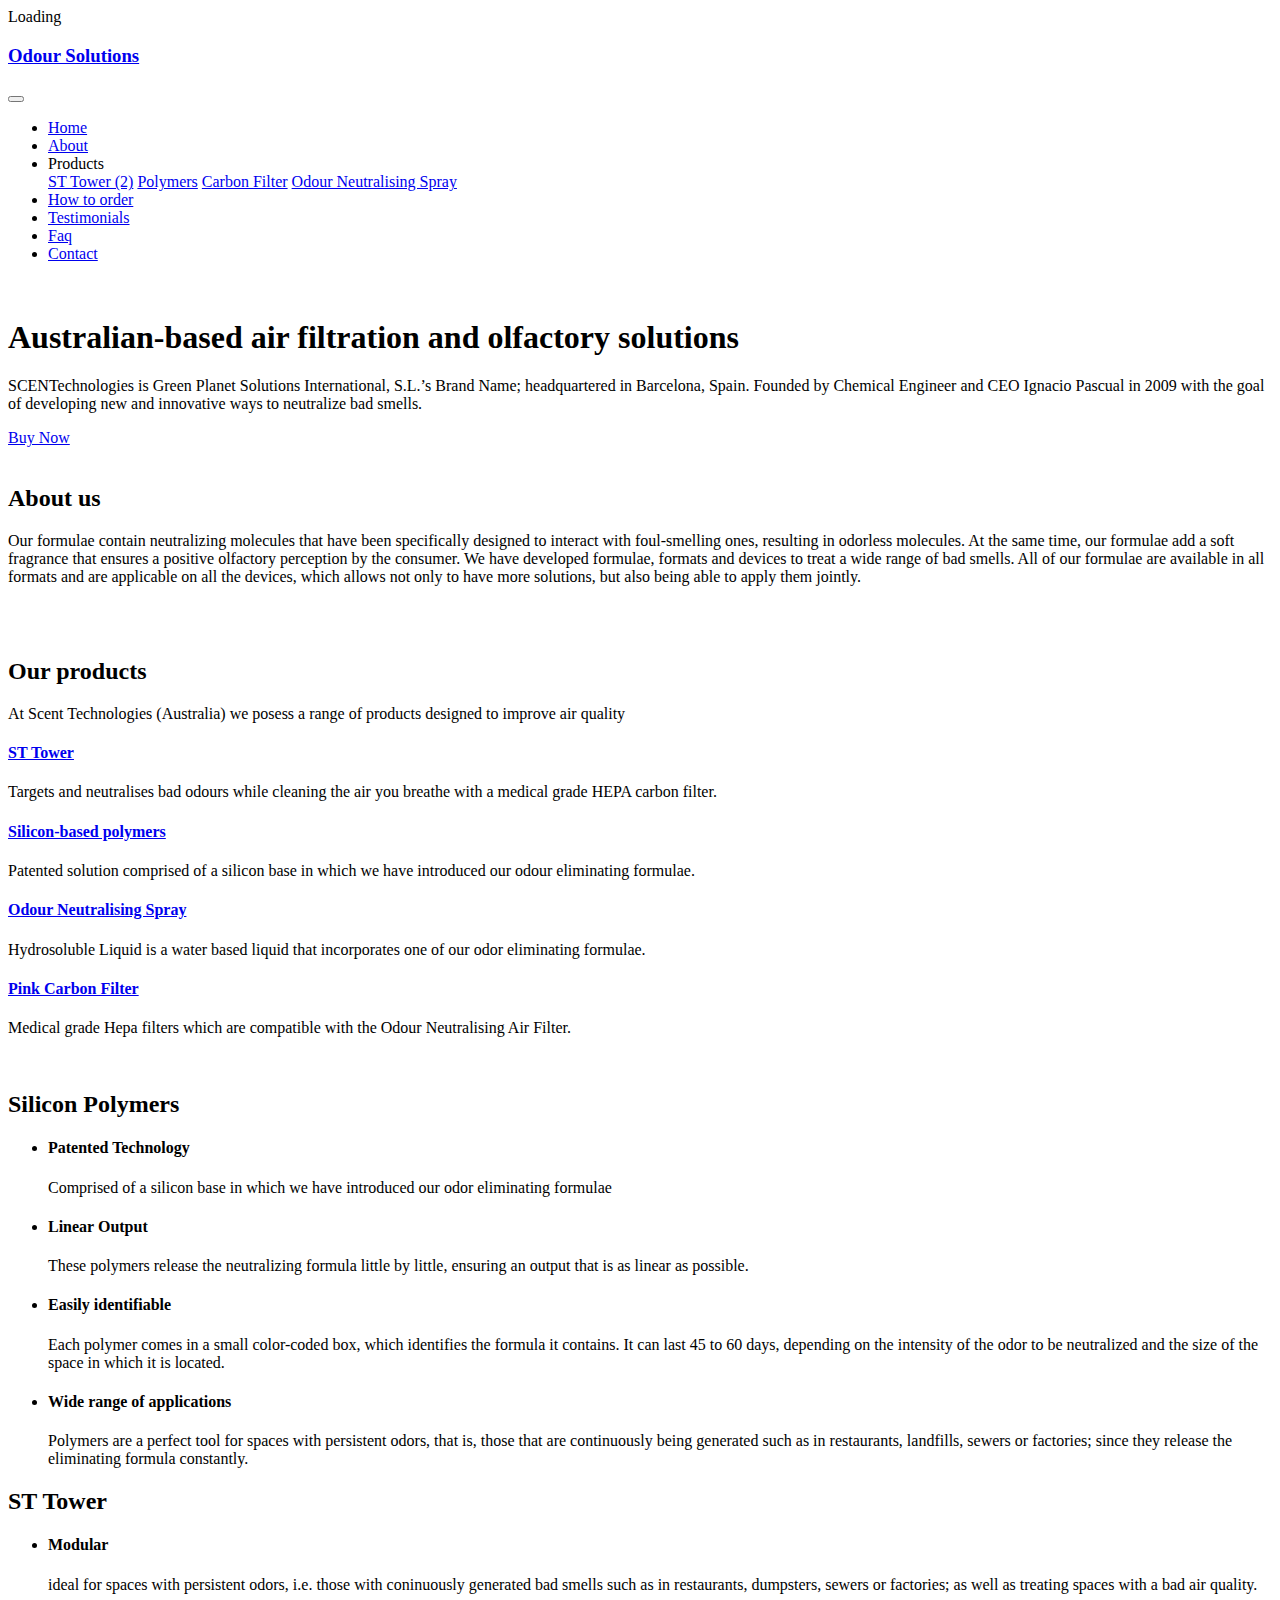
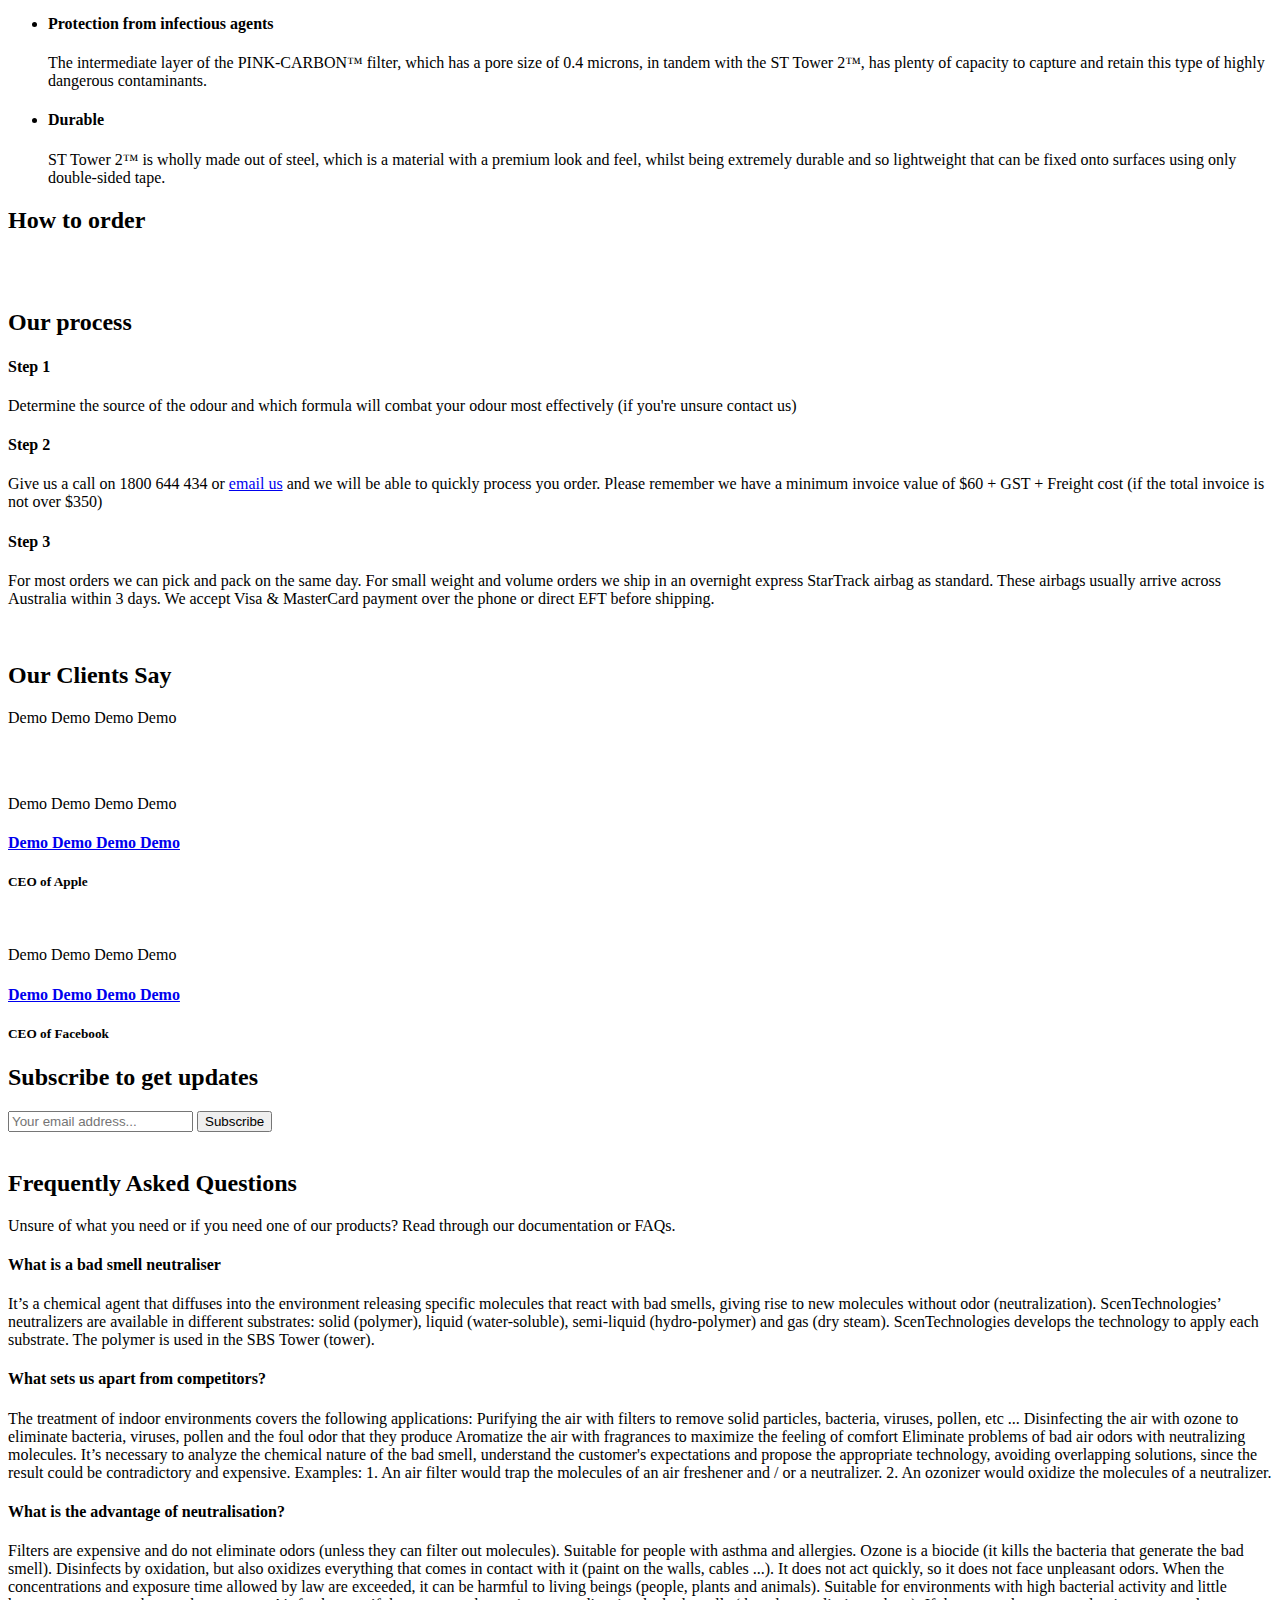
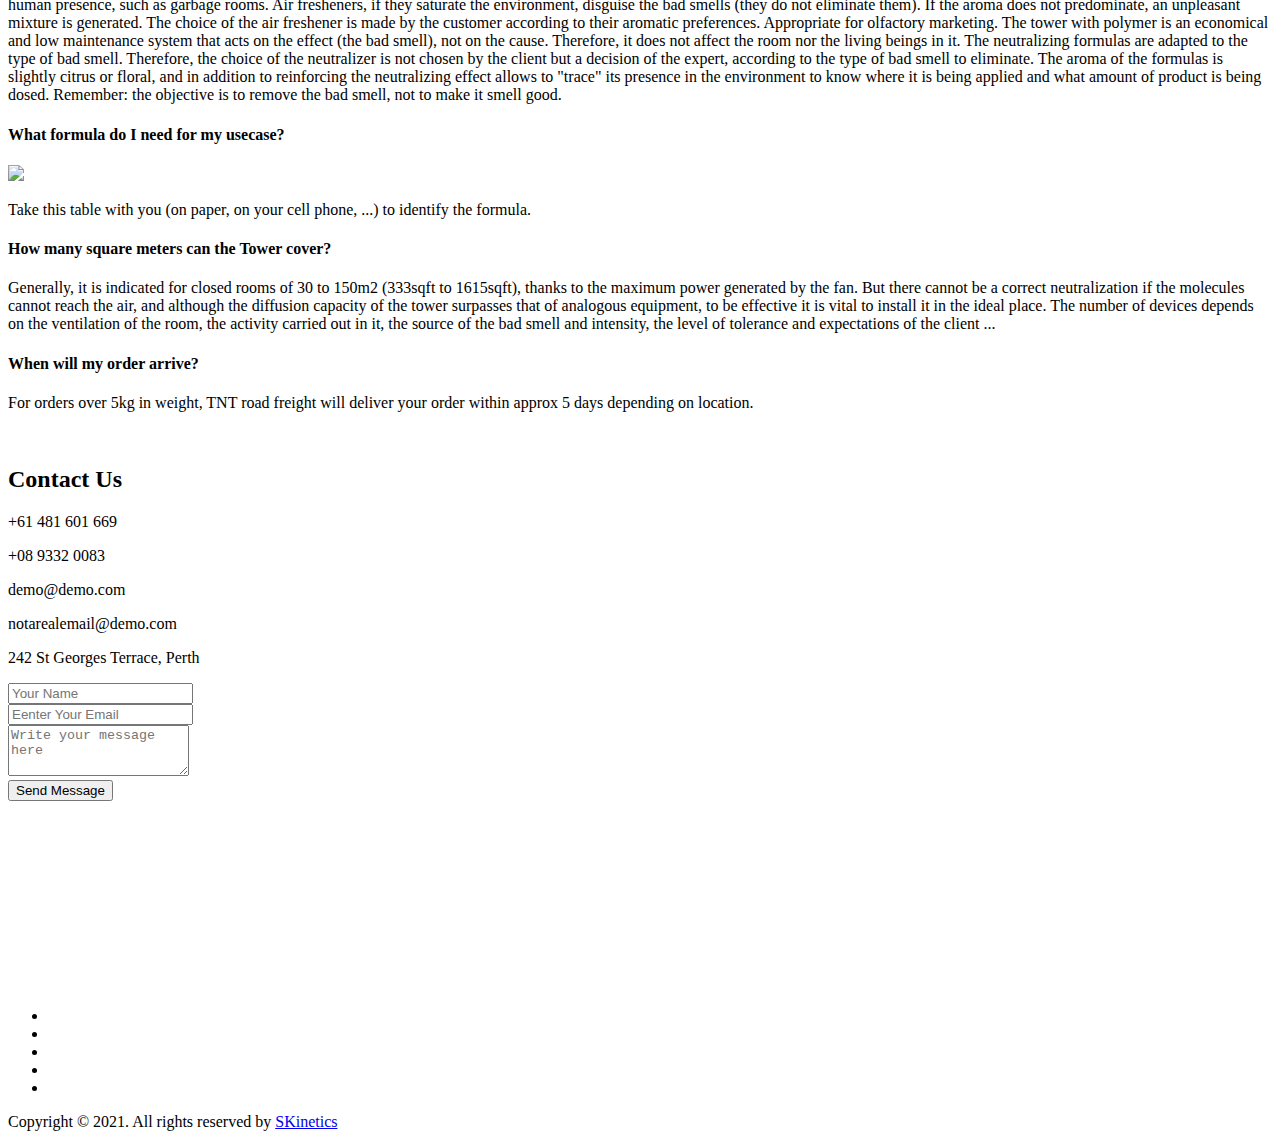
==== index.html @ e96eca63 "Update index.html" ====
<!DOCTYPE html>
<html lang="en">

<head>
  <meta http-equiv="Content-Type" content="text/html; charset=UTF-8">
  <meta http-equiv="X-UA-Compatible" content="IE=edge" />
  <meta http-equiv="X-UA-Compatible" content="ie=edge">
  <meta name="viewport" content="width=device-width, initial-scale=1.0">
  <title> Scent Technologies Australia </title>
  <!-- favicon -->
  <link rel="shortcut icon" href="assets/images/favicon.png" type="image/x-icon">
  <!-- bootstrap -->
  <link rel="stylesheet" href="assets/css/bootstrap.min.css">
  <!-- fontawesome -->
  <link rel="stylesheet" href="assets/css/fontawesome.min.css">
  <!-- Flat Icon -->
  <link rel="stylesheet" href="assets/css/flaticon.css">
  <!-- animate -->
  <link rel="stylesheet" href="assets/css/animate.css">
  <!-- Owl Carousel -->
  <link rel="stylesheet" href="assets/css/owl.carousel.min.css">
  <!-- magnific popup -->
  <link rel="stylesheet" href="assets/css/magnific-popup.css">
  <!-- AOS css -->
  <link rel="stylesheet" href="assets/css/aos.css">
  <!-- stylesheet -->
  <link rel="stylesheet" href="assets/css/style.css">
  <!-- responsive -->
  <link rel="stylesheet" href="assets/css/responsive.css">
</head>

<body class="home9">

  <!-- preloader area start -->
  <div class="preloader" id="preloader">
    <div class="preloader-inner">
      <div class="cube-wrapper">
        <div class="cube-folding">
          <span class="leaf1"></span>
          <span class="leaf2"></span>
          <span class="leaf3"></span>
          <span class="leaf4"></span>
        </div>
        <span class="loading" data-name="Loading">Loading</span>
      </div>
    </div>
  </div>
  <!-- preloader area end -->

  <!-- Navebar Area start -->
  <header class="navigation">
    <div class="container">
      <div class="row">
        <div class="col-lg-12 p-0">
          <nav class="navbar navbar-expand-lg navbar-light">
            <a class="navbar-brand" href="index.html">
              <h3>Odour Solutions</h3>
            </a>
            <button class="navbar-toggler" type="button" data-toggle="collapse" data-target="#mainmenu"
              aria-controls="mainmenu" aria-expanded="false" aria-label="Toggle navigation">
              <span class="navbar-toggler-icon"></span>
            </button>
            <div class="collapse navbar-collapse" id="mainmenu">
              <ul class="navbar-nav ml-auto">
                <li class="nav-item active">
                  <a class="nav-link" href="#home">Home</a>
                </li>
                <li class="nav-item">
                  <a class="nav-link" href="#about">About</a>
                </li>
                <li class="nav-item dropdown">
									<a class="nav-link dropdown-toggle" role="button" data-toggle="dropdown" aria-haspopup="true" aria-expanded="false">
										Products
									</a>
									<div class="dropdown-menu">
                    <a class="dropdown-item" href="#"><i class="fas fa-chevron-right"></i> ST Tower (2)</a>
                    <a class="dropdown-item" href="#"><i class="fas fa-chevron-right"></i>Polymers</a>
                    <a class="dropdown-item" href="#"><i class="fas fa-chevron-right"></i>Carbon Filter</a>
                    <a class="dropdown-item" href="#"><i class="fas fa-chevron-right"></i> Odour Neutralising Spray</a>
									</div>
								</li>
                <li class="nav-item">
                  <a class="nav-link" href="#howtoorder">How to order</a>
                </li>
                <li class="nav-item">
                  <a class="nav-link" href="#testimonial-area">Testimonials</a>
                </li>
                <li class="nav-item">
                  <a class="nav-link" href="#faq">Faq</a>
                </li>
                <li class="nav-item">
                  <a class="nav-link" href="#contact">Contact</a>
                </li>
              </ul>
            </div>
          </nav>
        </div>
      </div>
    </div>
  </header>
  <!-- Navebar Area End -->

  <!-- Hero Area Start -->
  <div id="home" class="hero-area">
    <img class="shape" src=assets/images/bg-shape.png" alt="">
    <div class="container">
      <div class="row justify-content-between">
        <div class="col-lg-6 d-flex align-self-center">
          <div class="left-content">
            <div class="content">
              <h1 class="title">
                Australian-based air filtration and olfactory solutions
              </h1>

              <p class="subtitle">
                SCENTechnologies is Green Planet Solutions International, S.L.’s Brand Name; headquartered in Barcelona, Spain. Founded by Chemical Engineer and CEO Ignacio Pascual in 2009 with the goal of developing new and innovative ways to neutralize bad smells.
              </p>
              <div class="links">
                <a href="#" class="mybtn3 mybtn-bg"><span>Buy Now</span> </a>
              </div>
            </div>
          </div>
        </div>
        <div class="col-lg-4 order-first order-lg-last">
          <div class="right-img">
            <img class="img-fluid img" src="https://www.pngkey.com/png/full/117-1173358_automotive-filters-sears-auto-cabin-air-filter-png.png" alt="">
          </div>
        </div>
      </div>
    </div>
  </div>
  <!-- Hero Area End -->

   <!-- About Area Start -->
  <section class="about" id="about">
    <div class="container">
      <div class="row justify-content-center">
        <div class="col-md-10 col-lg-8">
          <div class="section-title extra">
            <h2>About us</h2> 
            <p>
              Our formulae contain neutralizing molecules that have been specifically designed to interact with foul-smelling ones, resulting in odorless molecules. At the same time, our formulae add a soft fragrance that ensures a positive olfactory perception by the consumer.

We have developed formulae, formats and devices to treat a wide range of bad smells. All of our formulae are available in all formats and are applicable on all the devices, which allows not only to have more solutions, but also being able to apply them jointly.
            </p>
          </br>
        </br>
            <h2 class="title">Our products</h2>
            <p>
              At Scent Technologies (Australia) we posess a range of products designed to improve air quality
            </p>
          </div>
        </div>
      </div>
      <div class="row">
        <div class="col-lg-4">
          <div class="box">
            <div class="inner-box">
              <div class="icon">
                
              </div>
              <h4 class="title"><a href="https://www.scentechnologies.com/en/dry-vapor">ST Tower</a></h4>
              <p class="text">
                Targets and neutralises bad odours while cleaning the air you breathe with a medical grade HEPA carbon filter. 
              </p>
            </div>
          </div>
        </div>
        <div class="col-lg-4">
          <div class="box">
            <div class="inner-box">
              <div class="icon">
                 
              </div>
              <h4 class="title"><a href="https://www.scentechnologies.com/en/dry-vapor">Silicon-based polymers</a></h4>
              <p class="text">
                Patented solution comprised of a silicon base in which we have introduced our odour eliminating formulae.
              </p>
            </div>
          </div>
        </div>
        <div class="col-lg-4">
          <div class="box">
            <div class="inner-box">
              <div class="icon">
                 
              </div>
              <h4 class="title"><a href="https://www.scentechnologies.com/en/dry-vapor">Odour Neutralising Spray</a></h4>
              <p class="text">
                Hydrosoluble Liquid is a water based liquid that incorporates one of our odor eliminating formulae.  
              </p>
            </div>
          </div>
        </div>
        <div class="col-lg-4">
          <div class="box">
            <div class="inner-box">
              <div class="icon">
                
              </div>
              <h4 class="title"><a href="https://www.scentechnologies.com/en/dry-vapor">Pink Carbon Filter</a></h4>
              <p class="text">
                Medical grade Hepa filters which are compatible with the Odour Neutralising Air Filter. 
              </p>
            </div>
          </div>
        </div>
      </div>
    </div>
  </section>
  <!-- About Area End -->

 <!-- We are best Area Start -->
  <section class="whaybest" >
    <img class="shape" src="assets/images/bg-shape.png" alt="">
    <img class="shape2" src="assets/images/bg-shape2.png" alt="">
    <div class="container">
      <div class="row row-one">
        <div class="col-lg-6 d-flex">
          <div class="about-img">
            <!--<img src="assets/images/w3.png" alt="">-->
          </div>
        </div>
        <div class="col-lg-6">
          <div class="info">
            <h2 class="info-title">
              Silicon Polymers
            </h2>
            <ul class="feature-list">
              <li>
                <div class="icon">
                    
                </div>
                <div class="content">
                    <h4>Patented Technology</h4>
                    <p>Comprised of a silicon base in which we have introduced our odor eliminating formulae
                    </p>
                </div>
              </li>
              <li>
                 <div class="icon">
                    
                 </div>
                <div class="content">
                    <h4>Linear Output</h4>
                    <p>These polymers release the neutralizing formula little by little, ensuring an output that is as linear as possible.  
                    </p>
                </div>
              </li>
              <li>
                <div class="icon">
                    
                </div>
                <div class="content">
                    <h4>Easily identifiable</h4>
                    <p>Each polymer comes in a small color-coded box, which identifies the formula it contains. It can last 45 to 60 days, depending on the intensity of the odor to be neutralized and the size of the space in which it is located.  
                    </p>
                </div>
              </li>
              <li>
                <div class="icon">
                    
                </div>
                <div class="content">
                    <h4>Wide range of applications</h4>
                    <p>Polymers are a perfect tool for spaces with persistent odors, that is, those that are continuously being generated such as in restaurants, landfills, sewers or factories; since they release the eliminating formula constantly.
                    </p>
                </div>
              </li>
            </ul>
          </div>
        </div>

      </div>
      
      <div class="row ">
        <div class="col-lg-6">
          <div class="info">
            <div class="round-shape"></div>
            <h2 class="info-title">
              ST Tower
            </h2>
            <ul class="feature-list">
              <li>
                <div class="icon">
                    
                </div>
                <div class="content">
                    <h4>Modular</h4>
                    <p> ideal for spaces with persistent odors, i.e. those with coninuously generated bad smells such as in restaurants, dumpsters, sewers or factories; as well as treating spaces with a bad air quality.
                    </p>
                </div>
              </li>
              <li>
                 <div class="icon">
                    
                 </div>
                <div class="content">
                    <h4>Protection from infectious agents</h4>
                    <p> The intermediate layer of the PINK-CARBON™ filter, which has a pore size of 0.4 microns, in tandem with the ST Tower 2™, has plenty of capacity to capture and retain this type of highly dangerous contaminants.
                    </p>
                </div>
              </li>
              <li>
                <div class="icon">
                    
                </div>
                <div class="content">
                    <h4>Durable</h4>
                    <p>ST Tower 2™ is wholly made out of steel, which is a material with a premium look and feel, whilst being extremely durable and so lightweight that can be fixed onto surfaces using only double-sided tape.
                    </p>
                </div>
              </li>
              
            </ul>
          </div>
        </div>
        <div class="col-lg-6 d-flex order-first order-lg-last">
          
        </div>
      </div>
    </div>
  </section>
  <!--We are best Area Start -->

      <!-- how to order area -->
  <section class="howtoorder" id="howtoorder">
    <div class="container">
      <div class="row justify-content-center">
        <div class="col-md-10 col-lg-8">
          <div class="section-title extra">
            <h2>How to order</h2> 
          </br>
        </br>
            <h2 class="title">Our process</h2>
          </div>
        </div>
      </div>
      <div class="row">
        <div class="col-lg-4">
          <div class="box">
            <div class="inner-box">
              <div class="icon">
                
              </div>
              <h4 class="title">Step 1</h4>
              <p class="text">
                Determine the source of the odour and which formula will combat your odour most effectively (if you're unsure contact us) 
              </p>
            </div>
          </div>
        </div>
        <div class="col-lg-4">
          <div class="box">
            <div class="inner-box">
              <div class="icon">
                 
              </div>
              <h4 class="title">Step 2</h4>
              <p class="text">
                Give us a call on 1800 644 434 or <a href="mailto:parts@flexliner.com.au?subject=Flexliner%20hand%20wheel%20enquiry"> email us</a> and we will be able to quickly process you order.

Please remember we have a minimum invoice value of $60 + GST + Freight cost (if the total invoice is not over $350)
              </p>
            </div>
          </div>
        </div>
        <div class="col-lg-4">
          <div class="box">
            <div class="inner-box">
              <div class="icon">
                
              </div>
              <h4 class="title">Step 3</h4>
              <p class="text">
                For most orders we can pick and pack on the same day. For small weight and volume orders we ship in an overnight express StarTrack airbag as standard. These airbags usually arrive across Australia within 3 days.

We accept Visa & MasterCard payment over the phone or direct EFT before shipping.
              </p>
            </div>
          </div>
        </div>
      </div>
    </div>
  </section>
  

  <!-- Testimonial Area Start -->
  <section class="testimonial-area" id="testimonial-area">
    <img class="shape" src="assets/images/bg-shape.png" alt="">
    <img class="shape2" src="assets/images/bg-shape2.png" alt="">
    <div class="container">
      <div class="row justify-content-center">
        <div class="col-md-10 col-lg-8">
          <div class="section-title extra">
            <h2 class="title">Our Clients Say </h2>
            <p>
              Demo Demo Demo Demo
            </p>
          </div>
        </div>
      </div>
      <div class="row justify-content-center">
        <div class="col-md-10 col-lg-7">
          <div class="testimonial-img">
            <img class="img1" src="assets/images/testimonialimage/1.jpg" alt="">
            <img class="img2" src="assets/images/testimonialimage/2.jpg" alt="">
            <img class="img3" src="assets/images/testimonialimage/1.jpg" alt="">
            <img class="img4" src="assets/images/testimonialimage/2.jpg" alt="">
            <img class="img5" src="assets/images/testimonialimage/1.jpg" alt="">
            <img class="img6" src="assets/images/testimonialimage/2.jpg" alt="">
          </div>
          <div class="testimonial-slider">
            <div class="item">
              <div class="client">
                <div class="client-image">
                  <img src="assets/images/testimonialimage/1.jpg" class="img-fluid" alt="">
                </div>
                <p class="client-say">
                  Demo Demo Demo Demo
                </p>
                <h4 class="client-name">
                  <a href="#">
                    Demo Demo Demo Demo
                  </a>
                </h4>
                <h5 class="designation">CEO of Apple</h5>
              </div>
            </div>
            <div class="item">
              <div class="client">
                <div class="client-image">
                  <img src="assets/images/testimonialimage/2.jpg" class="img-fluid" alt="">
                </div>
                <p class="client-say">
                  Demo Demo Demo Demo
                </p>
                <h4 class="client-name">
                  <a href="#">
                    Demo Demo Demo Demo
                  </a>
                </h4>
                <h5 class="designation">CEO of Facebook</h5>
              </div>
            </div>
          </div>
        </div>
      </div>
    </div>
  </section>
  <!-- Testimonial Area End -->

  <!-- Subscribe Area Start -->
  <div class="subscribe-section">
    <div class="container">
      <div class="row justify-content-center">
        <div class="col-md-10 col-lg-8">
          <div class="section-title extra">
            <h2 class="title">Subscribe to get updates</h2>
            <p>
              
            </p>
          </div>
        </div>
      </div>
      <div class="row justify-content-center">
        <div class="col-lg-8 col-md-10">
            <div class="newsletter-form-area">
              <form action="#">
                <input type="email" placeholder="Your email address...">
                <button type="submit">
                 <span>Subscribe</span> <i class="far fa-paper-plane"></i>
                </button>
              </form>
            </div>
        </div>
      </div>
    </div>
  </div>
  <!-- Subscribe Area End -->

  <!-- Partner Area Start -->
  <section id="faq" class="faq">
    <img class="shape" src="assets/images/bg-shape.png" alt="">
    <img class="shape2" src="assets/images/bg-shape2.png" alt="">
    <div class="container">
      <div class="section-title extra">
        <h2 class="title">Frequently Asked Questions</h2>
        <p>
          Unsure of what you need or if you need one of our products? Read through our documentation or FAQs.
        </p>
      </div>
      <div class="row">
        <div class="col-lg-6">
          <div class="panel-group accordion" id="accordion-1">
            <div class="panel">
              <div class="panel-heading">
                <h4 data-toggle="collapse" aria-expanded="true" data-target="#one" aria-controls="one"
                  class="panel-title">
                  What is a bad smell neutraliser
                </h4>
              </div>
              <div id="one" class="panel-collapse collapse show" aria-labelledby="one" data-parent="#accordion-1">
                <div class="panel-body">
                  <p>
                    It’s a chemical agent that diffuses into the environment releasing specific molecules that react with bad smells, giving rise to new molecules without odor (neutralization).

                    ScenTechnologies’ neutralizers are available in different substrates: solid (polymer), liquid (water-soluble), semi-liquid (hydro-polymer) and gas (dry steam).
                    
                    ScenTechnologies develops the technology to apply each substrate. The polymer is used in the SBS Tower (tower).
                  </p>
                </div>
              </div>
            </div>
            <div class="panel">
              <div class="panel-heading">
                <h4 data-toggle="collapse" aria-expanded="false" data-target="#two" aria-controls="two"
                  class="panel-title">
                  What sets us apart from competitors?
                </h4>
              </div>
              <div id="two" class="panel-collapse collapse" aria-labelledby="two" data-parent="#accordion-1">
                <div class="panel-body">
                    <p>
                      The treatment of indoor environments covers the following applications:

                      Purifying the air with filters to remove solid particles, bacteria, viruses, pollen, etc ...
                      
                      Disinfecting the air with ozone to eliminate bacteria, viruses, pollen and the foul odor that they produce
                      
                      Aromatize the air with fragrances to maximize the feeling of comfort
                      
                      Eliminate problems of bad air odors with neutralizing molecules.
                      
                      It’s necessary to analyze the chemical nature of the bad smell, understand the customer's expectations and propose the appropriate technology, avoiding overlapping solutions, since the result could be contradictory and expensive. Examples:
                      
                      1. An air filter would trap the molecules of an air freshener and / or a neutralizer.
                      
                      2. An ozonizer would oxidize the molecules of a neutralizer.
                    </p>
                </div>
              </div>
            </div>
            <div class="panel">
              <div class="panel-heading">
                <h4 data-toggle="collapse" aria-expanded="false" data-target="#three" aria-controls="three"
                  class="panel-title">
                  What is the advantage of neutralisation?
                </h4>
              </div>
              <div id="three" class="panel-collapse collapse" aria-labelledby="three" data-parent="#accordion-1">
                <div class="panel-body">
                    <p>
                      Filters are expensive and do not eliminate odors (unless they can filter out molecules). Suitable for people with asthma and allergies.

                      Ozone is a biocide (it kills the bacteria that generate the bad smell). Disinfects by oxidation, but also oxidizes everything that comes in contact with it (paint on the walls, cables ...). It does not act quickly, so it does not face unpleasant odors. When the concentrations and exposure time allowed by law are exceeded, it can be harmful to living beings (people, plants and animals). Suitable for environments with high bacterial activity and little human presence, such as garbage rooms.
                      
                      Air fresheners, if they saturate the environment, disguise the bad smells (they do not eliminate them). If the aroma does not predominate, an unpleasant mixture is generated. The choice of the air freshener is made by the customer according to their aromatic preferences. Appropriate for olfactory marketing.

                      The tower with polymer is an economical and low maintenance system that acts on the effect (the bad smell), not on the cause. Therefore, it does not affect the room nor the living beings in it.

The neutralizing formulas are adapted to the type of bad smell. Therefore, the choice of the neutralizer is not chosen by the client but a decision of the expert, according to the type of bad smell to eliminate.

The aroma of the formulas is slightly citrus or floral, and in addition to reinforcing the neutralizing effect allows to "trace" its presence in the environment to know where it is being applied and what amount of product is being dosed. Remember: the objective is to remove the bad smell, not to make it smell good.
                    </p>
                </div>
              </div>
            </div>
            <div class="panel">
              <div class="panel-heading">
                <h4 data-toggle="collapse" aria-expanded="false" data-target="#four" aria-controls="four"
                  class="panel-title">
                  What formula do I need for my usecase?
                </h4>
              </div>
              <div id="four" class="panel-collapse collapse" aria-labelledby="four" data-parent="#accordion-1">
                <div class="panel-body">
                    <img src="https://images.squarespace-cdn.com/content/v1/5af3f74c0dbda322668acf5c/1587059795263-KV8Z3N93DPE4ZVKH6S3B/ke17ZwdGBToddI8pDm48kM1c8QmH_kF-R7oi7_RMt6lZw-zPPgdn4jUwVcJE1ZvWQUxwkmyExglNqGp0IvTJZamWLI2zvYWH8K3-s_4yszcp2ryTI0HqTOaaUohrI8PI43pTw3ME45k1buyo3GtX0r16j0b24Lq0FPDVsVYRp0c/image.png?format=1000w">
                    <p>
                      Take this table with you (on paper, on your cell phone, ...) to identify the formula.
                    </p>
                </div>
              </div>
            </div>
            <div class="panel">
              <div class="panel-heading">
                <h4 data-toggle="collapse" aria-expanded="false" data-target="#four2" aria-controls="four2"
                  class="panel-title">
                  How many square meters can the Tower cover?
                </h4>
              </div>
              <div id="four2" class="panel-collapse collapse" aria-labelledby="four2" data-parent="#accordion-1">
                <div class="panel-body">
                    <p>
                      Generally, it is indicated for closed rooms of 30 to 150m2 (333sqft to 1615sqft), thanks to the maximum power generated by the fan. But there cannot be a correct neutralization if the molecules cannot reach the air, and although the diffusion capacity of the tower surpasses that of analogous equipment, to be effective it is vital to install it in the ideal place.

                      The number of devices depends on the ventilation of the room, the activity carried out in it, the source of the bad smell and intensity, the level of tolerance and expectations of the client ...
                    </p>
                </div>
              </div>
              <div class="panel">
                <div class="panel-heading">
                  <h4 data-toggle="collapse" aria-expanded="false" data-target="#four2" aria-controls="four2"
                    class="panel-title">
                    When will my order arrive?
                  </h4>
                </div>
                <div id="four2" class="panel-collapse collapse" aria-labelledby="four2" data-parent="#accordion-1">
                  <div class="panel-body">
                      <p>
                        For orders over 5kg in weight, TNT road freight will deliver your order within approx 5 days depending on location.
                      </p>
                  </div>
              </div>
            </div>
          </div>
        </div>
        <div class="col-lg-6 d-flex">
          <div class="faq-img">
            <img src="https://images.squarespace-cdn.com/content/v1/5af3f74c0dbda322668acf5c/1587318266403-ACH96W4NG1I0GFWTCDHI/[base64]/hide-the-pain-harold-memes_0_18_600_373.jpg?format=1500w" alt="">
          </div>
        </div>
      </div>
    </div>
  </section>
  <!-- Partner Area End -->

  <!-- Contact Area Start -->
  <section class="contact" id="contact">
    <div class="container">
      <div class="row justify-content-center">
        <div class="col-md-10 col-lg-8">
          <div class="section-title">
            <h2 class="title">Contact Us</h2>
            <p>
             
            </p>
          </div>
        </div>
      </div>
      <div class="row">
        <div class="col-lg-4 col-md-6">
          <div class="info-box box1">
            <div class="left">
              <div class="icon">
                <i class="fas fa-phone"></i>
              </div>
            </div>
            <div class="right">
              <div class="content">
                <p>+61 481 601 669</p>
                <p>+08 9332 0083</p>
              </div>
            </div>
          </div>
        </div>
        <div class="col-lg-4 col-md-6">
          <div class="info-box box2">
            <div class="left">
              <div class="icon">
                <i class="fas fa-envelope"></i>
              </div>
            </div>
            <div class="right">
              <div class="content">
                <p>demo@demo.com</p>
                <p>notarealemail@demo.com</p>
              </div>
            </div>
          </div>
        </div>
        <div class="col-lg-4 col-md-6">
          <div class="info-box box3">
            <div class="left">
              <div class="icon">
                <i class="fas fa-map-marked-alt"></i>
              </div>
            </div>
            <div class="right">
              <div class="content">
                <p>242 St Georges Terrace, Perth</p>
              </div>
            </div>
          </div>
        </div>
      </div>
      <div class="row">
        <div class="col-lg-6">
          <div class="contact-form-wrapper">
            <form id="contact-form" method="POST">
              <div class="row">
                <div class="col-md-12">
                  <input type="text" class="input-field borderd" id="name" placeholder="Your Name" required>
                </div>
                <div class="col-md-12">
                  <input type="email" class="input-field borderd" id="email" placeholder="Eenter Your Email" required>
                </div>
                <div class="col-12">
                  <textarea class="input-field borderd textarea" rows="3" id="message"
                    placeholder="Write your message here" required></textarea>
                </div>
                <div class="col-12">
                  <button type="submit" class="mybtn3 mybtn-bg"> <span>Send Message</span></button>
                </div>
              </div>
            </form>
          </div>
        </div>
        <div class="col-lg-6">
          <div class="google_map_wrapper">
            <iframe src="https://www.google.com/maps/embed?pb=!1m18!1m12!1m3!1d3652.3362149737545!2d90.3866213154314!3d23.73538709526567!2m3!1f0!2f0!3f0!3m2!1i1024!2i768!4f13.1!3m3!1m2!1s0x3755b8c6d25f0a91%3A0xf8da21d64c3856dc!2sNew%20Work%20Aquarium%20Center!5e0!3m2!1sen!2sus!4v1593765590933!5m2!1sen!2sus"  frameborder="0" style="border:0;" allowfullscreen="" aria-hidden="false" tabindex="0"></iframe>
          </div>
        </div>
      </div>
    </div>
  </section>
  <!-- Contact Area End -->


  <!-- Footer Section Start -->
  <footer class="footer" id="footer">
    <img class="shape2" src="assets/images/bg-shape2.png" alt="">
    <div class="container">
      <div class="row justify-content-center">
        <div class="col-md-6">
          <div class="footer-info-area">
            <div class="footer-logo">
              <a href="#" class="logo-link">
                <img src="" alt="">
              </a>
            </div>
            <div class="text">
              <p>
              </p>
            </div>
          </div>
          <div class="fotter-social-links">
            <ul>
              <li>
                <a href="#" class="facebook">
                  <i class="fab fa-facebook-f"></i>
                </a>
              </li>
              <li>
                <a href="#" class="twitter">
                  <i class="fab fa-twitter"></i>
                </a>
              </li>
              <li>
                <a href="#" class="linkedin">
                  <i class="fab fa-linkedin-in"></i>
                </a>
              </li>
              <li>
                <a href="#" class="google-plus">
                  <i class="fab fa-google-plus-g"></i>
                </a>
              </li>
              <li>
                <a href="#" class="dribbble">
                  <i class="fab fa-dribbble"></i>
                </a>
              </li>
            </ul>
          </div>
        </div>
      </div>
    </div>
    <div class="copy-bg text-center">
      <p>Copyright © 2021. All rights reserved by
        <a href="index.html">SKinetics</a>
      </p>
    </div>
  </footer>
  <!-- Footer Section End -->

  <!-- Back to Top Start -->
  <div class="bottomtotop">
    <i class="fa fa-chevron-right"></i>
  </div>
  <!-- Back to Top End -->


  <!-- jquery -->
  <script src="assets/js/jquery.js"></script>
  <!-- popper -->
  <script src="assets/js/popper.min.js"></script>
  <!-- bootstrap -->
  <script src="assets/js/bootstrap.min.js"></script>
  <!-- way poin js-->
  <script src="assets/js/waypoints.min.js"></script>
  <!-- owl carousel -->
  <script src="assets/js/owl.carousel.min.js"></script>
  <!-- magnific popup -->
  <script src="assets/js/jquery.magnific-popup.js"></script>
  <!-- aos js-->
  <script src="assets/js/aos.js"></script>
  <!-- counterup js-->
  <script src="assets/js/jquery.countdown.min.js"></script>
  <!-- easing js-->
  <script src="assets/js/jquery.easing.1.3.js"></script>
  <!-- Map js -->
	<script src="https://maps.googleapis.com/maps/api/js?key=AIzaSyC7eALQrRUekFNQX71IBNkxUXcz-ALS-MY&amp;sensor=false"></script>
	<script src="assets/js/gmap.js"></script>
  <!-- main -->
  <script src="assets/js/contact.js"></script>
  <!-- main -->
  <script src="assets/js/main.js"></script>
</body>

</html>
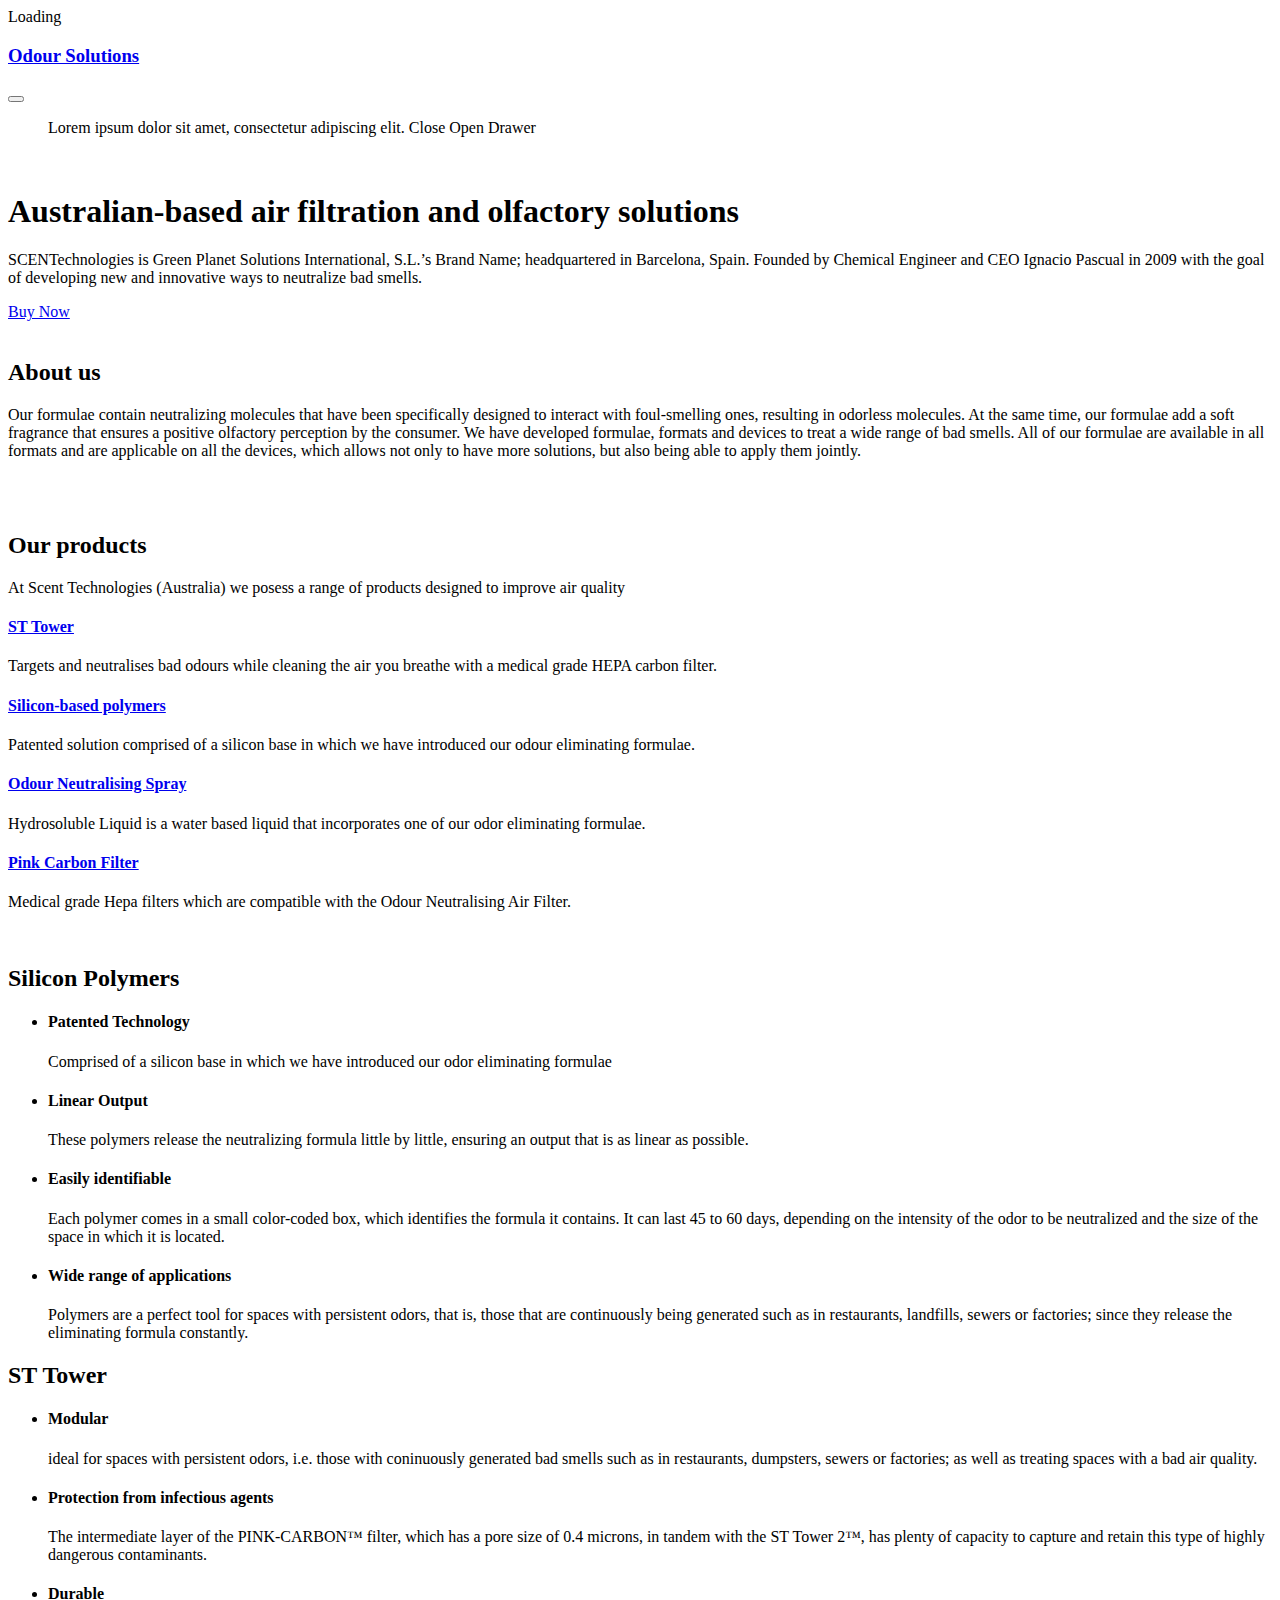
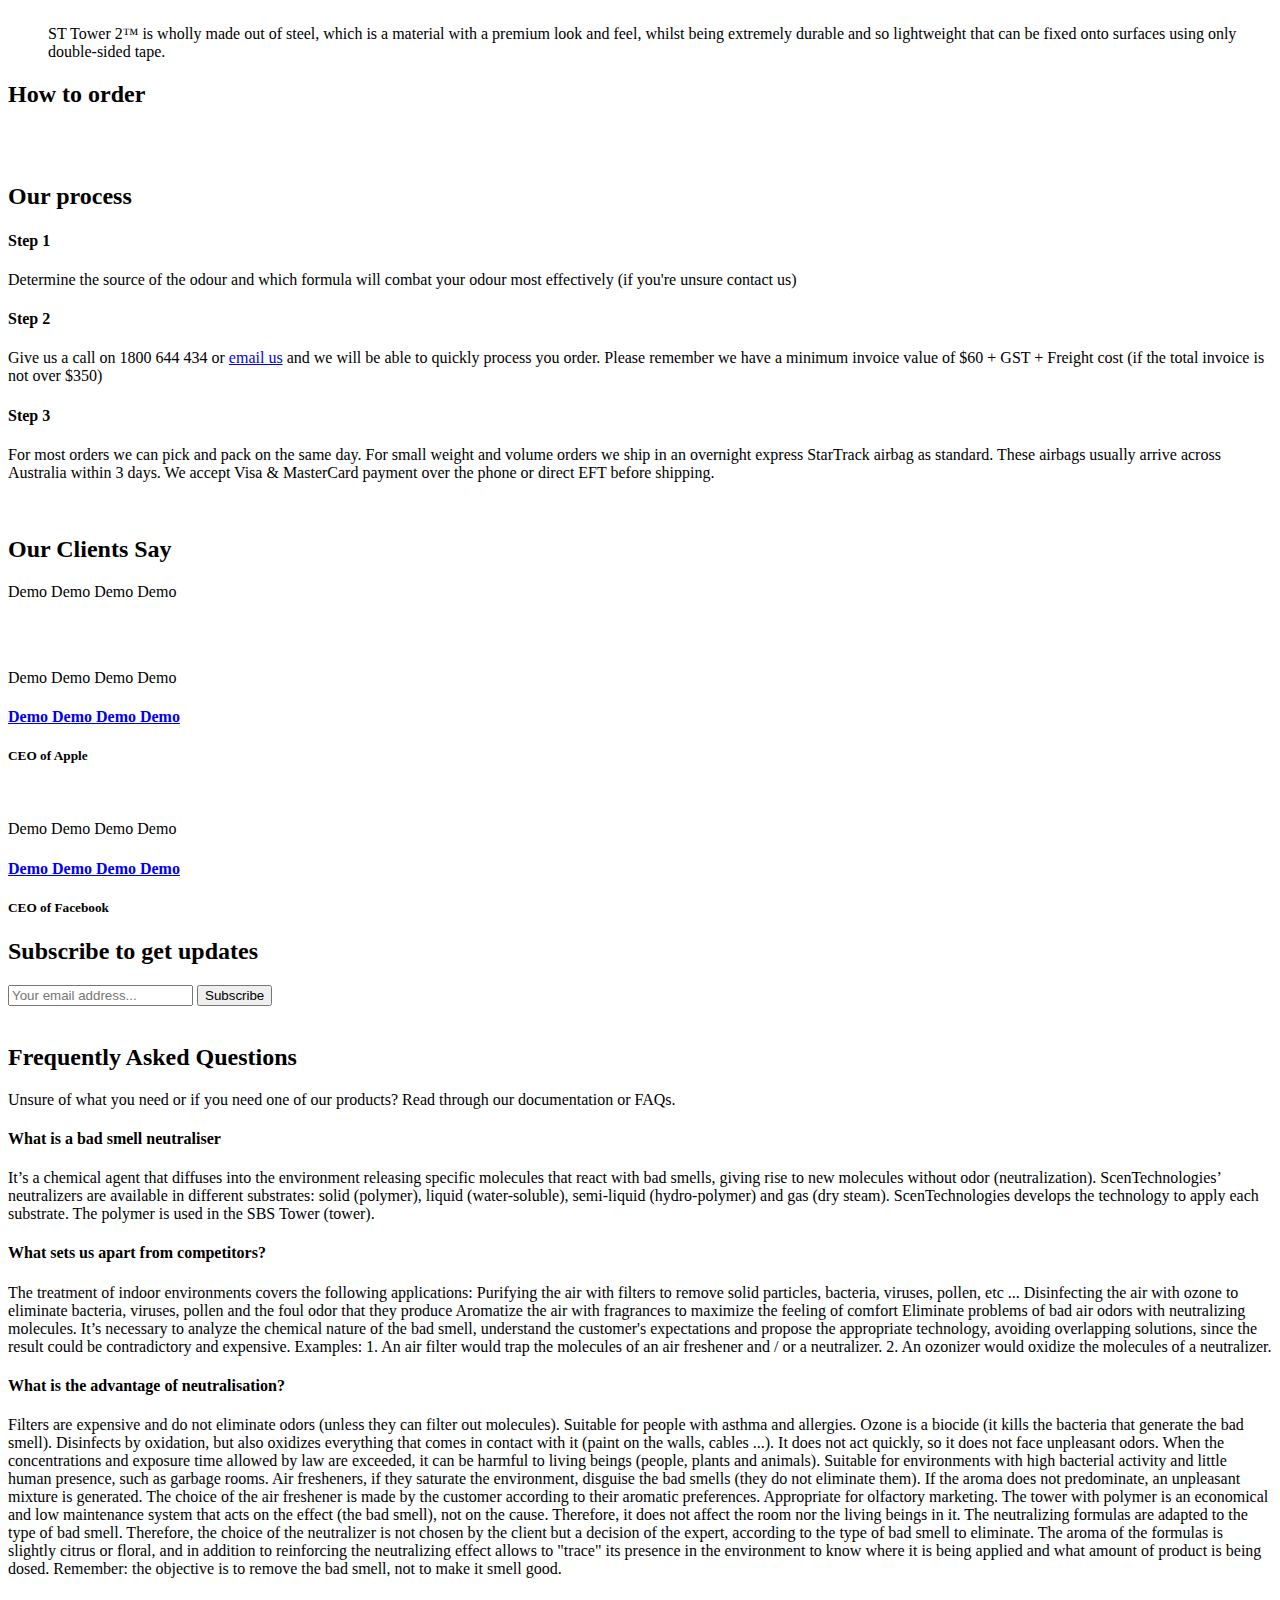
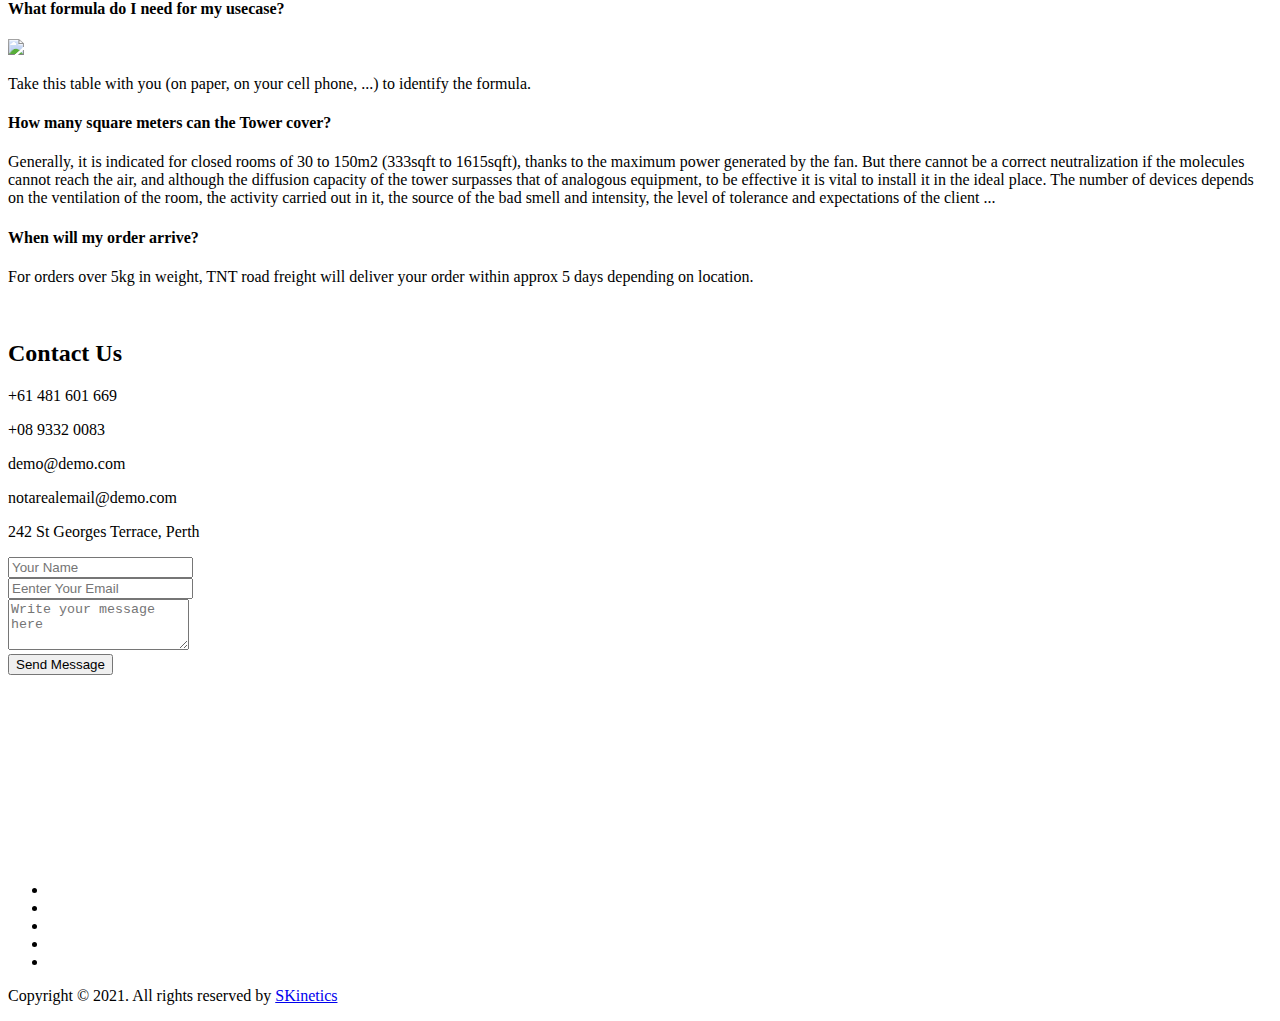
==== commit 5ad4c1d1: "STO-5 Testing shoelace drawers for hamburger menu" ====
--- a/index.html
+++ b/index.html
@@ -27,6 +27,10 @@
   <link rel="stylesheet" href="assets/css/style.css">
   <!-- responsive -->
   <link rel="stylesheet" href="assets/css/responsive.css">
+
+  <link rel="stylesheet" href="https://cdn.jsdelivr.net/npm/@shoelace-style/shoelace@2.0.0-beta.30/dist/themes/base.css">
+<script type="module" src="https://cdn.jsdelivr.net/npm/@shoelace-style/shoelace@2.0.0-beta.30/dist/all.shoelace.js"></script>
+
 </head>
 
 <body class="home9">
@@ -62,35 +66,24 @@
             </button>
             <div class="collapse navbar-collapse" id="mainmenu">
               <ul class="navbar-nav ml-auto">
-                <li class="nav-item active">
-                  <a class="nav-link" href="#home">Home</a>
-                </li>
-                <li class="nav-item">
-                  <a class="nav-link" href="#about">About</a>
-                </li>
-                <li class="nav-item dropdown">
-									<a class="nav-link dropdown-toggle" role="button" data-toggle="dropdown" aria-haspopup="true" aria-expanded="false">
-										Products
-									</a>
-									<div class="dropdown-menu">
-                    <a class="dropdown-item" href="#"><i class="fas fa-chevron-right"></i> ST Tower (2)</a>
-                    <a class="dropdown-item" href="#"><i class="fas fa-chevron-right"></i>Polymers</a>
-                    <a class="dropdown-item" href="#"><i class="fas fa-chevron-right"></i>Carbon Filter</a>
-                    <a class="dropdown-item" href="#"><i class="fas fa-chevron-right"></i> Odour Neutralising Spray</a>
-									</div>
-								</li>
-                <li class="nav-item">
-                  <a class="nav-link" href="#howtoorder">How to order</a>
-                </li>
-                <li class="nav-item">
-                  <a class="nav-link" href="#testimonial-area">Testimonials</a>
-                </li>
-                <li class="nav-item">
-                  <a class="nav-link" href="#faq">Faq</a>
-                </li>
-                <li class="nav-item">
-                  <a class="nav-link" href="#contact">Contact</a>
-                </li>
+                <sl-drawer label="Drawer" class="drawer-overview">
+                  Lorem ipsum dolor sit amet, consectetur adipiscing elit.
+                  <sl-button slot="footer" type="primary">Close</sl-button>
+                </sl-drawer>
+                
+                <sl-button>Open Drawer</sl-button>
+                
+                <script>
+                  (() => { <!--https://shoelace.style/components/drawer-->
+                    const drawer = document.querySelector('.drawer-overview');
+                    const openButton = drawer.nextElementSibling;
+                    const closeButton = drawer.querySelector('sl-button[type="primary"]');
+                
+                    openButton.addEventListener('click', () => drawer.show());
+                    closeButton.addEventListener('click', () => drawer.hide());
+                  })();
+                </script>
+                
               </ul>
             </div>
           </nav>
@@ -808,4 +801,6 @@
   <script src="assets/js/main.js"></script>
 </body>
 
-</html>
+
+<!-- Mirrored from geniusdevs.com/themeforest/prolab/probucket/index9.html by HTTrack Website Copier/3.x [XR&CO'2014], Wed, 03 Mar 2021 04:04:52 GMT -->
+</html>